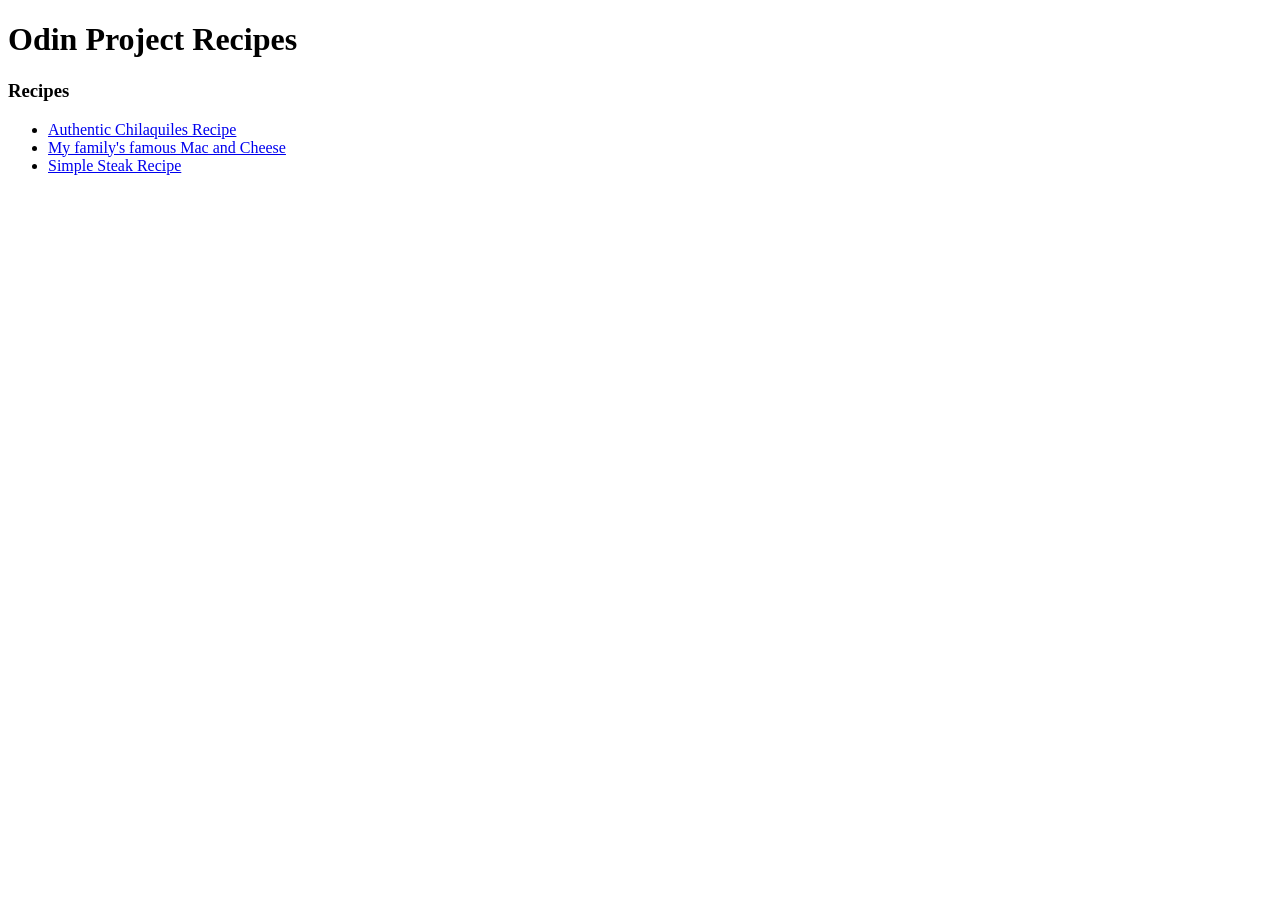
==== index.html @ 8b276bef "Added same files via upload / last commit cont Readded files properly so they display on the web cor" ====
<!DOCTYPE html>
<html lang="en">
<head>
    <meta charset="UTF-8">
    <meta name="viewport" content="width=device-width, initial-scale=1.0">
    <title>Odin Project Recipes</title>
</head>
<body>
    <h1>Odin Project Recipes</h1>
    <h3>Recipes</h3>
    <ul>
        <li><a href="recipes/chilaquiles.html">Authentic Chilaquiles Recipe</a></li>
        <li><a href="recipes/gmasfamousmac.html">My family's famous Mac and Cheese</a></li>
        <li><a href="recipes/steak.html">Simple Steak Recipe</a></li>
    </ul>
</body>
</html>
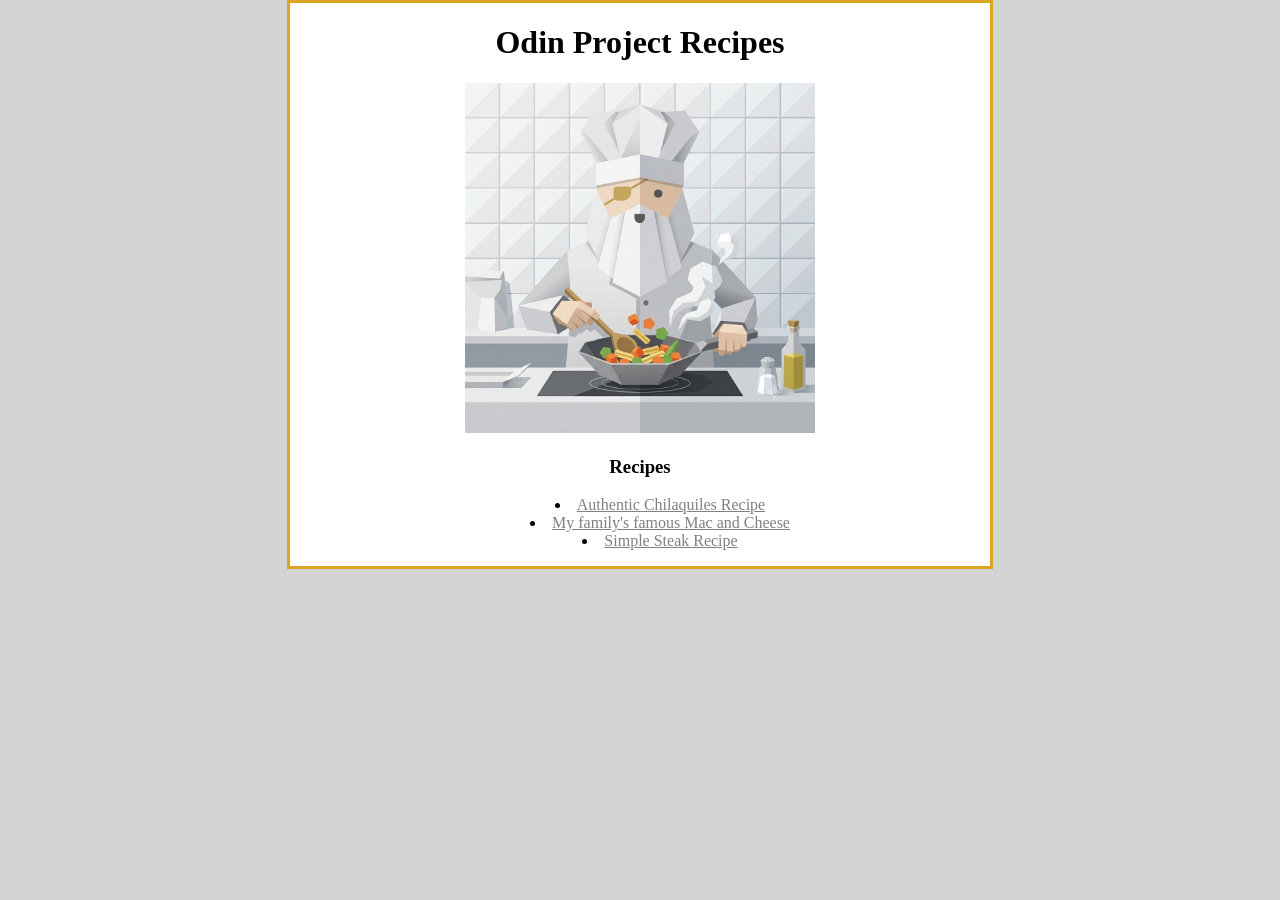
==== commit 51f93d37: "Added files via upload to update CSS changes Added CSS per odin project assignments, made changes to" ====
--- a/index.html
+++ b/index.html
@@ -3,10 +3,12 @@
 <head>
     <meta charset="UTF-8">
     <meta name="viewport" content="width=device-width, initial-scale=1.0">
+    <link rel="stylesheet" href="style.css">
     <title>Odin Project Recipes</title>
 </head>
-<body>
-    <h1>Odin Project Recipes</h1>
+<body class="center">
+    <h1 class = "title">Odin Project Recipes</h1>
+    <img src="./images/OdinChef.png" width="350" height="350">
     <h3>Recipes</h3>
     <ul>
         <li><a href="recipes/chilaquiles.html">Authentic Chilaquiles Recipe</a></li>
--- a/style.css
+++ b/style.css
@@ -0,0 +1,39 @@
+html {
+    background: fixed lightgray;
+}
+
+.center {
+  background: fixed white;
+  border:3px goldenrod solid;
+  text-align: center;
+  list-style-position: inside;
+  width: 700px;
+  margin: 0 auto;
+  display: block; /* this is why it wasn't centering */
+}
+
+.header {
+    background: fixed white;
+    border: 1px gray solid;
+    height: auto;
+    width: 100px;
+}
+
+a.home,
+a.home:link,
+a.home:visited {
+    font-family: 'Segoe UI', Tahoma, Geneva, Verdana, sans-serif;
+    font-size: large;
+    font-weight: bold;
+    color: black; /* or whatever color you want */
+    text-decoration: none;
+}
+
+a:hover {
+    color: blue
+}
+
+a:visited,
+a:link {
+  color: gray;
+}
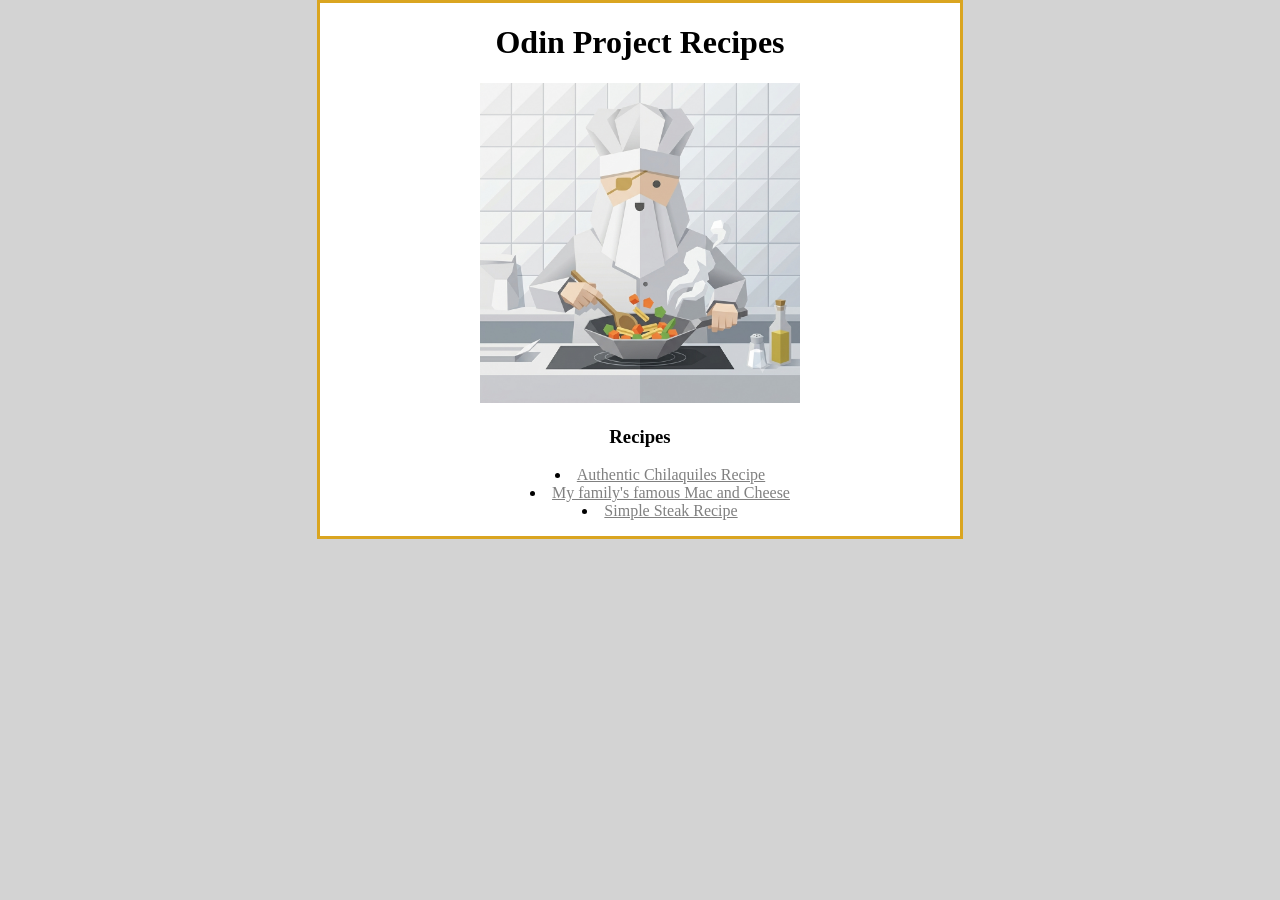
==== commit 837cd4cf: "Reuploaded files to fix changes -Fixed image sizing as the hard sizing made it look weird on mobile" ====
--- a/index.html
+++ b/index.html
@@ -8,7 +8,7 @@
 </head>
 <body class="center">
     <h1 class = "title">Odin Project Recipes</h1>
-    <img src="./images/OdinChef.png" width="350" height="350">
+    <img src="./images/OdinChef.png" width="50%" height="50%" alt="An AI generated image of the Odin Project mascot cooking in a kitchen">
     <h3>Recipes</h3>
     <ul>
         <li><a href="recipes/chilaquiles.html">Authentic Chilaquiles Recipe</a></li>
--- a/style.css
+++ b/style.css
@@ -6,8 +6,8 @@
   background: fixed white;
   border:3px goldenrod solid;
   text-align: center;
-  list-style-position: inside;
-  width: 700px;
+  list-style-position:inside;
+  width: 50%;
   margin: 0 auto;
   display: block; /* this is why it wasn't centering */
 }
